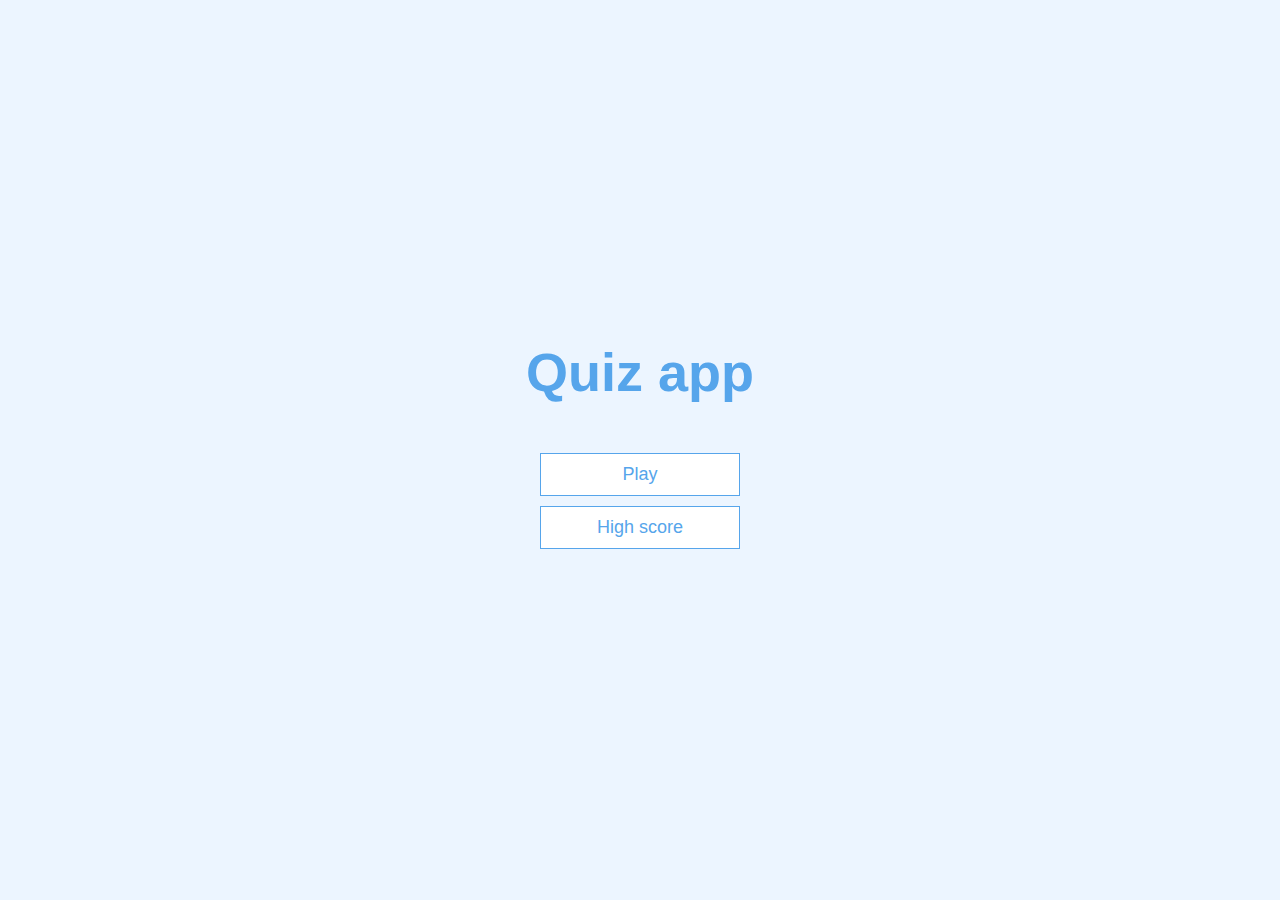
==== index.html @ 15ebb7e8 "Add files via upload" ====
<!DOCTYPE html>
<html lang="en">
<head>
    <meta charset="UTF-8">
    <meta name="viewport" content="width=device-width, initial-scale=1.0">
    <link rel="stylesheet" href="app.css">
    <title>Quiz app</title>
</head>
<body>
    <div class="container">
        <div id="home" class="flex-center flex-column">
            <h1>Quiz app</h1>
            <a class="btn" href="game.html">Play</a>
            <a class="btn" href="highscores.html">High score</a>
        </div>
    </div>
</body>
</html>
---- app.css ----
:root {
    background-color: #ecf5ff;
    font-size: 62.5%;
}

*{
    box-sizing: border-box;
    font-family: Arial, Helvetica, sans-serif;
    margin: 0;
    padding: 0;
    color: #333;
}

h1{
    font-size: 5.4rem   ;
    color:#56a5eb;
    margin-bottom: 5rem;
}

h1 > span{
    font-size: 2.4rems;
    font-weight: 500;
}

h2 {
    font-size: 4.2rem;
    margin-bottom: 4rem;
    font-weight: 700;
}

h3 {
    font-size: 2.8rem;
    font-weight: 500;
}

/* Utilities */

.container {
    width: 100vw;
    height: 100vh;
    display: flex;
    justify-content: center;
    align-items: center;
    max-width: 80rem;
    margin: 0 auto;
    padding: 2rem;
}
 
.container > * {
    width: 100%;
}

.flex-column {
    display: flex;
    flex-direction: column;
}


.flex-center {
    justify-content: center;
    align-items: center;
}

.text-center {
    text-align: center;
}

.hidden {
    display: none;
}

/* BUTTONS */

.btn {
    font-size: 1.8rem;
    padding: 1rem 0;
    width: 20rem;
    text-align: center;
    border: 0.1rem solid #56a5eb;
    text-decoration: none;
    margin-bottom: 1rem;
    color: #56a5eb;
    background-color: white;
}

.btn:hover {
    cursor: pointer;
    box-shadow: 0 0.4rem 1.4rem 0 rgba(86, 185, 235, 0.5);
    transform: translateY(-00.1rem);
    transition: transform 150ms;
}

.btn[disabled]:hover {
    cursor:not-allowed;
    box-shadow: none;
    transform: none;
}


/* FORMS */

form {
    width: 100%;
    display: flex;
    flex-direction: column;
    align-items: center;
}

input {
    margin-bottom: 1rem;
    width: 20rem;
    padding: 1.5rem;
    font-size: 1.8rem;
    border: none;
    box-shadow: 0 0.1rem 1.4rem 0 rgba(86,185, 235, 0.5);
}
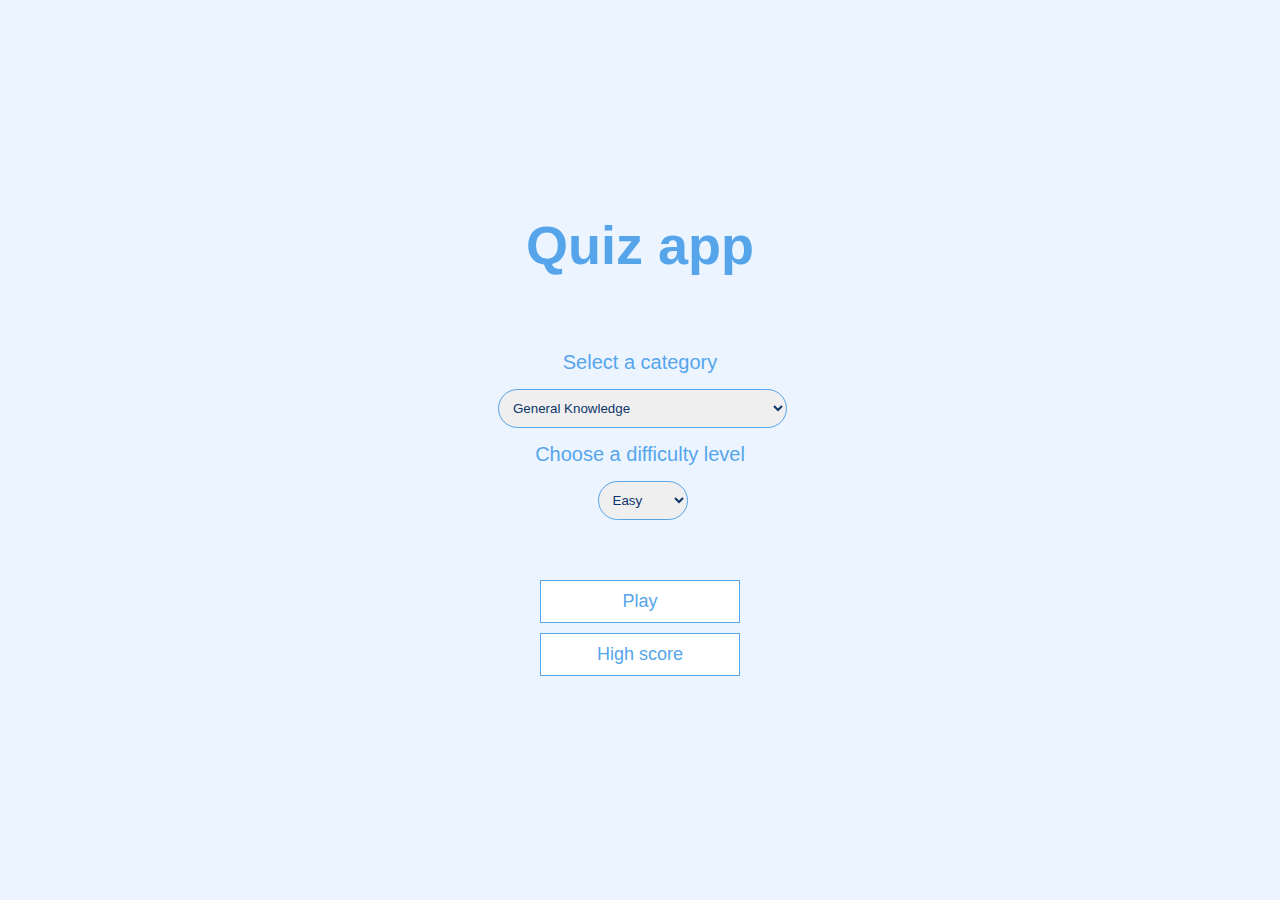
==== commit ccee4375: "Add files via upload" ====
--- a/index.html
+++ b/index.html
@@ -10,9 +10,45 @@
     <div class="container">
         <div id="home" class="flex-center flex-column">
             <h1>Quiz app</h1>
-            <a class="btn" href="game.html">Play</a>
-            <a class="btn" href="highscores.html">High score</a>
+            <form id="categoryList">
+                <p class="labels">Select a category</p>
+                <select name="categories" id="categories" class="dropMenu">
+                    <option value="9">General Knowledge</option>
+                    <option value="10">Entertainment: Books</option>
+                    <option value="11">Entertainment: Film</option>
+                    <option value="12">Entertainment: Music</option>
+                    <option value="13">Entertainment: Musicals & Theatres</option>
+                    <option value="14">Entertainment: Television</option>
+                    <option value="15">Entertainment: Video Games</option>
+                    <option value="16">Entertainment: Board Games</option>
+                    <option value="17">Science & Nature</option>
+                    <option value="18">Science: Computers</option>
+                    <option value="19">Science: Mathematics</option>
+                    <option value="20">Mythology</option>
+                    <option value="21">Sports</option>
+                    <option value="22">Geography</option>
+                    <option value="23">History</option>
+                    <option value="24">Politics</option>
+                    <option value="25">Art</option>
+                    <option value="26">Celebrities</option>
+                    <option value="27">Animals</option>
+                    <option value="28">Vehicles</option>
+                    <option value="29">Science: Gadgets</option>
+                    <option value="31">Entertainment: Japanese Anime & Manga</option>
+                    <option value="32">Entertainment: Cartoon & Animations</option>
+                </select>
+
+                <p class="labels">Choose a difficulty level</p>
+                <select name="difficulty" id="difficulty" class="dropMenu">
+                    <option value="easy">Easy</option>
+                    <option value="medium">Medium</option>
+                    <option value="hard">Nerd</option>
+                </select>
+            </form>
+            <a class="btn" onclick="getCatId()">Play</a>
+            <a class="btn" href="/highscores.html">High score</a>
         </div>
     </div>
+    <script src="index.js"></script>
 </body>
 </html>--- a/app.css
+++ b/app.css
@@ -113,4 +113,27 @@
     font-size: 1.8rem;
     border: none;
     box-shadow: 0 0.1rem 1.4rem 0 rgba(86,185, 235, 0.5);
+}
+
+
+#categoryList {
+    padding: 1rem;
+    margin-bottom: 5rem;
+    
+}
+
+.dropMenu {
+    padding: 1rem;
+    margin-left: 0.5rem;
+    color: #0C356A;
+    border-color: #56a5eb;
+    border-radius: 25px;
+}
+
+.labels {
+    font-family: Arial, Helvetica, sans-serif;
+    color: #56a5eb;
+    font-size: 2rem;
+    padding: 1.5rem;
+    font-weight: 500;
 }